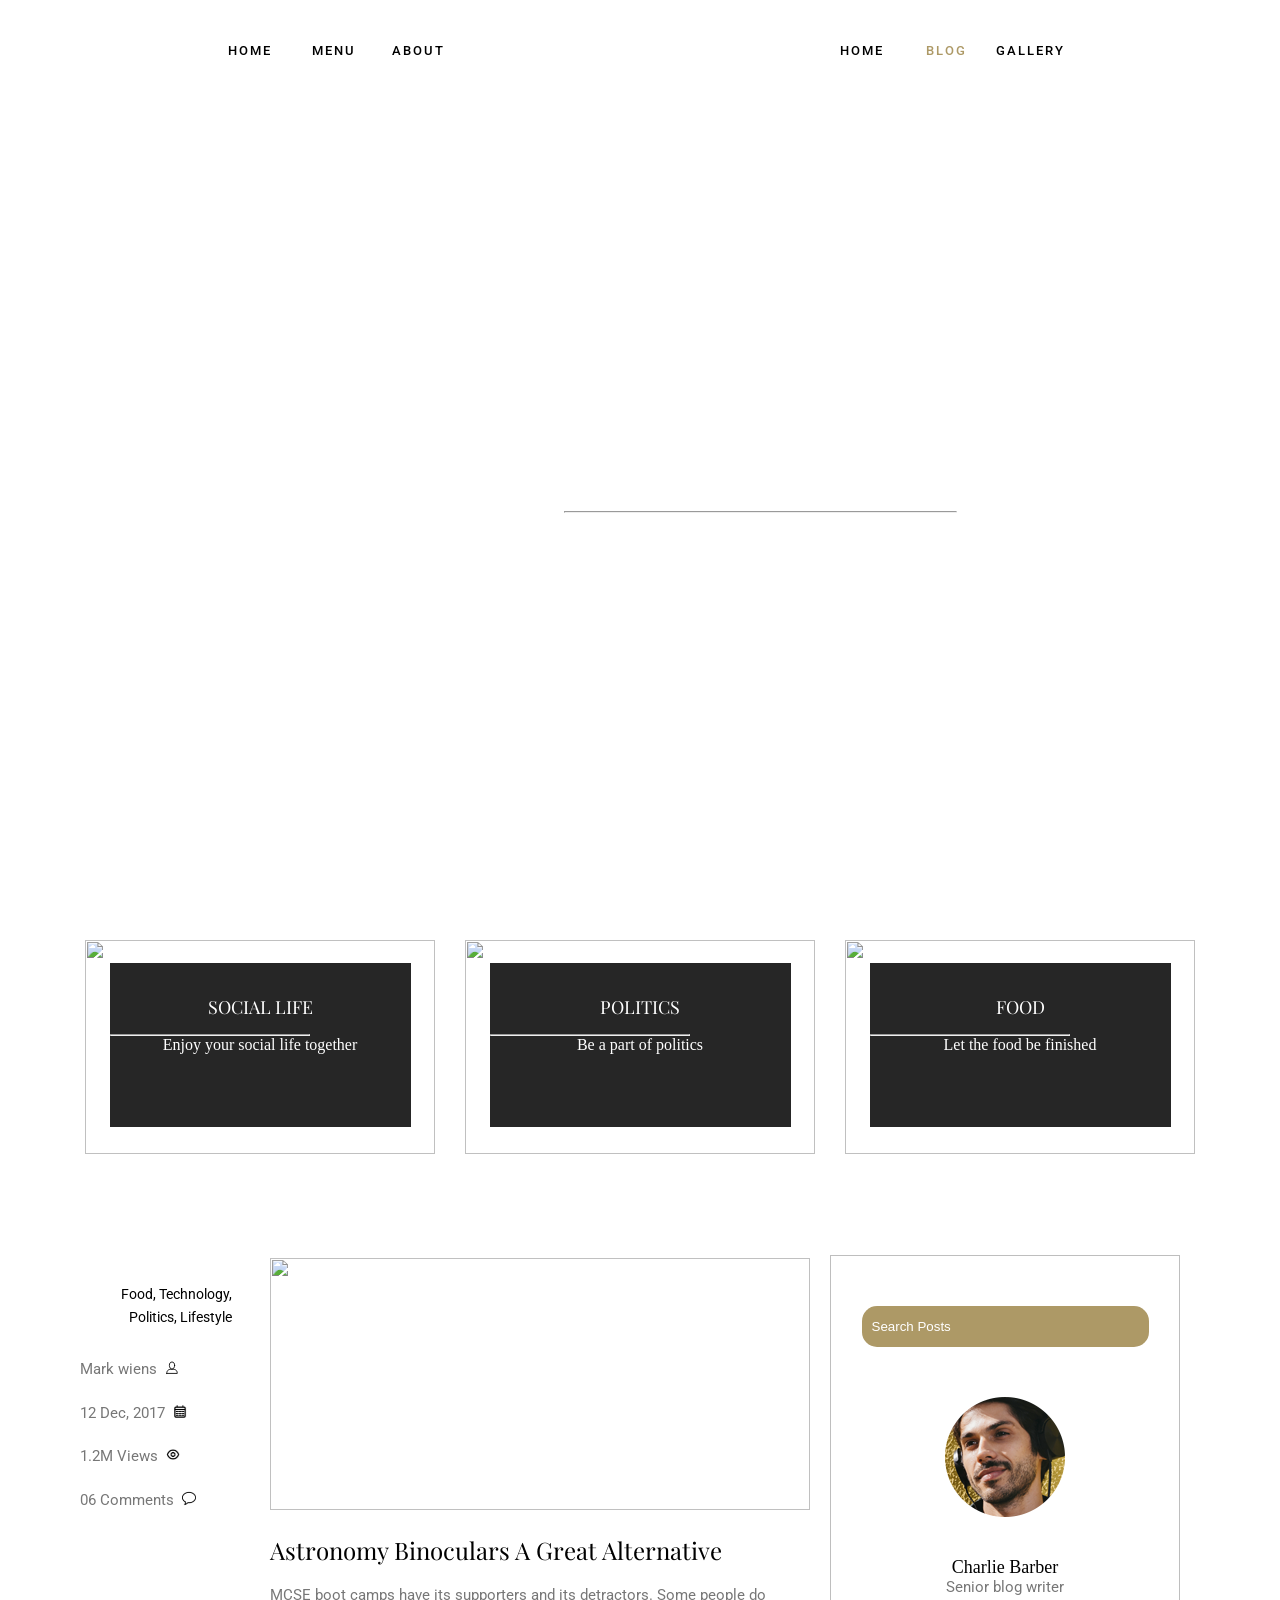
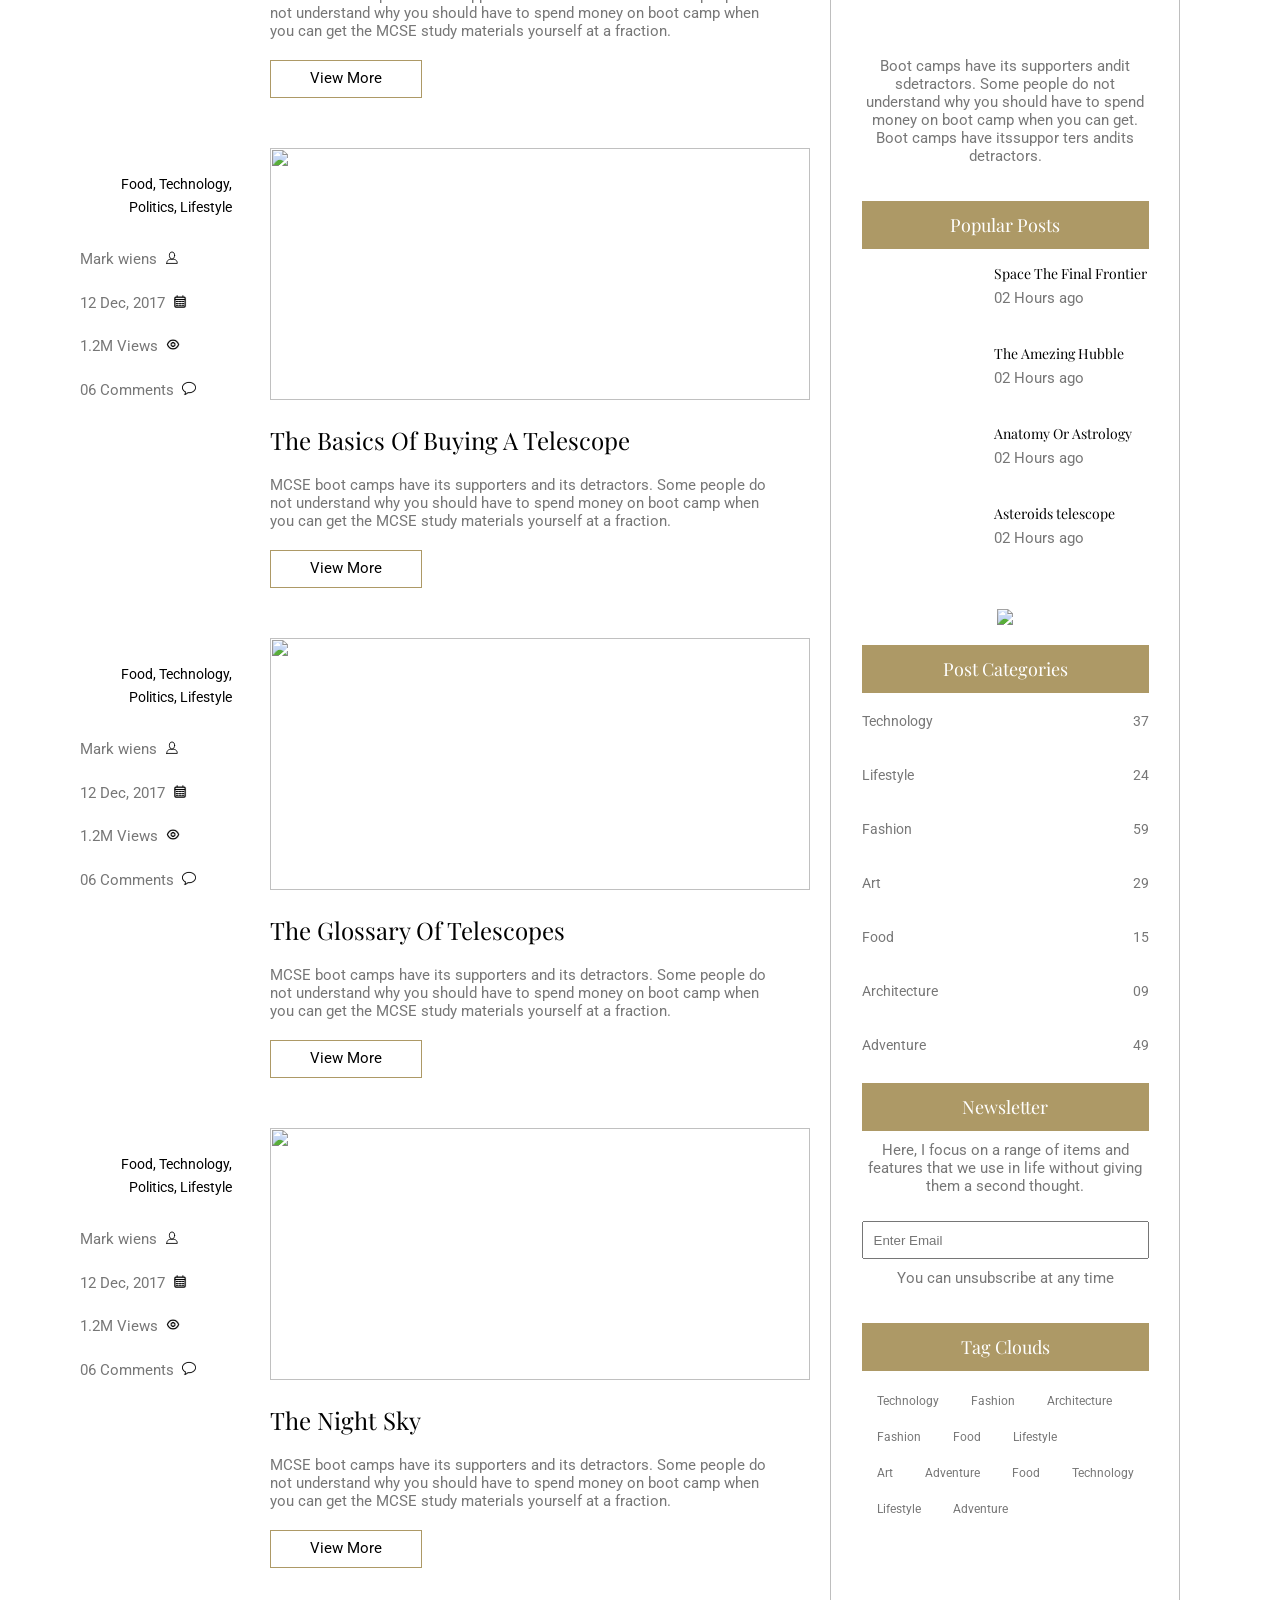
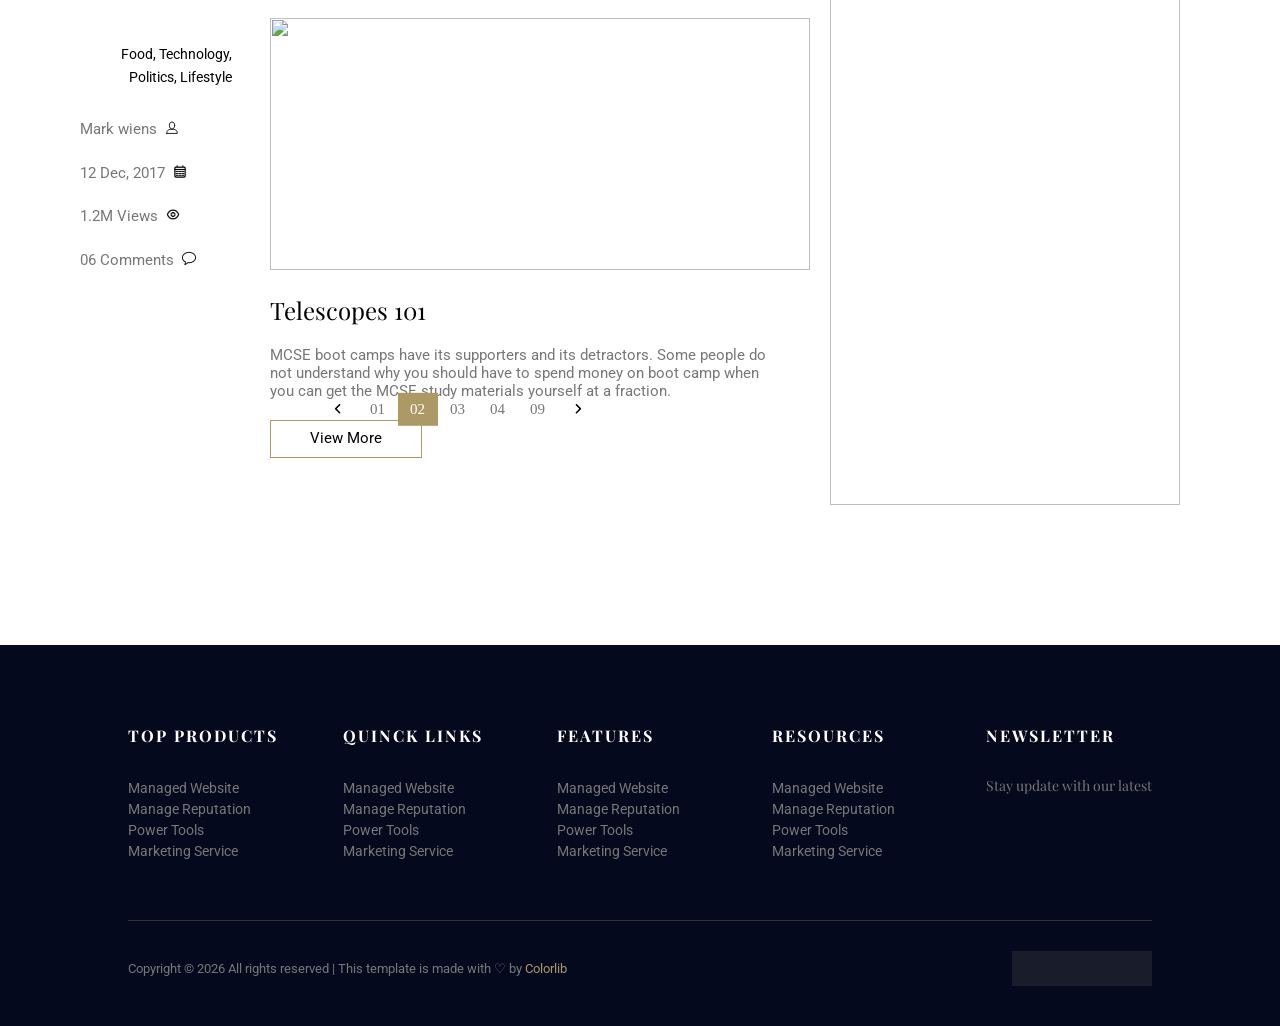
==== blog.html @ 1feb75b2 "Add files via upload" ====
<!DOCTYPE html>
<html lang="en">

<head>
    <meta charset="UTF-8">
    <meta name="viewport" content="width=device-width, initial-scale=1.0">
    <title>Blog</title>
    <link rel="stylesheet" href="css/blog.css">
    <link rel="preconnect" href="https://fonts.googleapis.com">
    <link rel="preconnect" href="https://fonts.gstatic.com" crossorigin>
    <link href="https://fonts.googleapis.com/css2?family=Roboto:ital,wght@0,100..900;1,100..900&display=swap"
        rel="stylesheet">
    <link rel="preconnect" href="https://fonts.googleapis.com">
    <link rel="preconnect" href="https://fonts.gstatic.com" crossorigin>
    <link
        href="https://fonts.googleapis.com/css2?family=Playfair+Display:ital,wght@0,400..900;1,400..900&family=Roboto:ital,wght@0,100..900;1,100..900&display=swap"
        rel="stylesheet">
</head>

<body>
    <header>
        <div class="div-header">
            <a href="index.html" class="link">home</a>
            <a href="menu.html" class="link">menu</a>
            <a href="about.html" class="link">about</a>
            <a href="index.html"><img src="https://preview.colorlib.com/theme/rooftop/img/logo.png" alt=""></a>
            <a href="index.html" class="link">home</a>
            <a id="a-hover" class="link">blog</a>
            <div id="div-hover">
                <a href="blog.html">blog</a><br>
                <a href="blog-detail.html">blog detail</a>
            </div>
            <a href="gallery.html" class="link">gallery</a>
        </div>
    </header>
    <section id="banner">
        <div class="text-container">
            <span id="text1">Rooftop</span><br>
            <hr><span id="text2">A Fine Dinning Restaurant</span>
        </div>
    </section>
    <section id="section1">
        <div class="div1"><img src="https://preview.colorlib.com/theme/rooftop/img/blog/cat-widget1.jpg" alt=""
                class="imagens-section2">
            <div class="div-background">
                <div id="content-detalhes">
                    <h4>SOCIAL LIFE</h4>
                    <hr class="hr-esp">
                    <p>Enjoy your social life together</p>
                </div>
            </div>
        </div>
        <div class="div1"><img src="https://preview.colorlib.com/theme/rooftop/img/blog/cat-widget2.jpg" alt=""
                class="imagens-section2">
            <div class="div-background">
                <div id="content-detalhes">
                    <h4>POLITICS</h4>
                    <hr class="hr-esp">
                    <p>Be a part of politics</p>
                </div>
            </div>
        </div>
        <div class="div1"><img src="https://preview.colorlib.com/theme/rooftop/img/blog/cat-widget3.jpg" alt=""
                class="imagens-section2">
            <div class="div-background">
                <div id="content-detalhes">
                    <h4>FOOD</h4>
                    <hr class="hr-esp">
                    <p>Let the food be finished</p>
                </div>
            </div>
        </div>
    </section>


    <section id="section-principal">
        <div id="div-content">
            <div id="div-complement">
                <div class="caixa-complement">
                    <div class="box-comp">
                        <a href="#" class="prim-a">
                            Food, Technology,<br>
                            Politics, Lifestyle
                        </a>
                    </div>
                    <div class="mini-txt">
                        <a href="">
                            Mark wiens <img src="img/user.svg" class="img-blog">
                        </a>
                        <br>
                        <a href="">
                            12 Dec, 2017 <img src="img/calendar-days.webp" class="img-blog">
                        </a>
                        <br>
                        <a href="">
                            1.2M Views <img src="img/eye.webp" class="img-blog">
                        </a>
                        <br>
                        <a href="">
                            06 Comments <img src="img/bubble.webp" class="img-blog">
                        </a>
                    </div>
                </div>
                <div class="caixa-complement">
                    <div class="box-comp">
                        <a href="#" class="prim-a">
                            Food, Technology,<br>
                            Politics, Lifestyle
                        </a>
                    </div>
                    <div class="mini-txt">
                        <a href="">
                            Mark wiens <img src="img/user.svg" class="img-blog">
                        </a>
                        <br>
                        <a href="">
                            12 Dec, 2017 <img src="img/calendar-days.webp" class="img-blog">
                        </a>
                        <br>
                        <a href="">
                            1.2M Views <img src="img/eye.webp" class="img-blog">
                        </a>
                        <br>
                        <a href="">
                            06 Comments <img src="img/bubble.webp" class="img-blog">
                        </a>
                    </div>
                </div>
                <div class="caixa-complement">
                    <div class="box-comp">
                        <a href="#" class="prim-a">
                            Food, Technology,<br>
                            Politics, Lifestyle
                        </a>
                    </div>
                    <div class="mini-txt">
                        <a href="">
                            Mark wiens <img src="img/user.svg" class="img-blog">
                        </a>
                        <br>
                        <a href="">
                            12 Dec, 2017 <img src="img/calendar-days.webp" class="img-blog">
                        </a>
                        <br>
                        <a href="">
                            1.2M Views <img src="img/eye.webp" class="img-blog">
                        </a>
                        <br>
                        <a href="">
                            06 Comments <img src="img/bubble.webp" class="img-blog">
                        </a>
                    </div>
                </div>
                <div class="caixa-complement">
                    <div class="box-comp">
                        <a href="#" class="prim-a">
                            Food, Technology,<br>
                            Politics, Lifestyle
                        </a>
                    </div>
                    <div class="mini-txt">
                        <a href="">
                            Mark wiens <img src="img/user.svg" class="img-blog">
                        </a>
                        <br>
                        <a href="">
                            12 Dec, 2017 <img src="img/calendar-days.webp" class="img-blog">
                        </a>
                        <br>
                        <a href="">
                            1.2M Views <img src="img/eye.webp" class="img-blog">
                        </a>
                        <br>
                        <a href="">
                            06 Comments <img src="img/bubble.webp" class="img-blog">
                        </a>
                    </div>
                </div>
                <div class="caixa-complement">
                    <div class="box-comp">
                        <a href="#" class="prim-a">
                            Food, Technology,<br>
                            Politics, Lifestyle
                        </a>
                    </div>
                    <div class="mini-txt">
                        <a href="">
                            Mark wiens <img src="img/user.svg" class="img-blog">
                        </a>
                        <br>
                        <a href="">
                            12 Dec, 2017 <img src="img/calendar-days.webp" class="img-blog">
                        </a>
                        <br>
                        <a href="">
                            1.2M Views <img src="img/eye.webp" class="img-blog">
                        </a>
                        <br>
                        <a href="">
                            06 Comments <img src="img/bubble.webp" class="img-blog">
                        </a>
                    </div>
                </div>
            </div>
            <div id="div-post">
                <img src="https://preview.colorlib.com/theme/rooftop/img/blog/feature-img1.jpg" alt=""
                    class="img-texto">
                <h1 id="txt-titulo">Astronomy Binoculars A Great Alternative</h1>
                <p class="txt-coment">MCSE boot camps have its supporters and its detractors. Some people do <br> not
                    understand why you should have to spend money on boot camp when <br> you can get the MCSE study
                    materials yourself at a fraction.</p>
                <a href="" class="botao-view">View More</a>


                <img src="https://preview.colorlib.com/theme/rooftop/img/blog/feature-img2.jpg" alt=""
                    class="img-texto">
                <h1 id="txt-titulo">The Basics Of Buying A Telescope</h1>
                <p class="txt-coment">MCSE boot camps have its supporters and its detractors. Some people do <br> not
                    understand why you should have to spend money on boot camp when <br> you can get the MCSE study
                    materials yourself at a fraction.</p>
                <a href="" class="botao-view">View More</a>


                <img src="https://preview.colorlib.com/theme/rooftop/img/blog/feature-img3.jpg" alt=""
                    class="img-texto">
                <h1 id="txt-titulo">The Glossary Of Telescopes</h1>
                <p class="txt-coment">MCSE boot camps have its supporters and its detractors. Some people do <br> not
                    understand why you should have to spend money on boot camp when <br> you can get the MCSE study
                    materials yourself at a fraction.</p>
                <a href="" class="botao-view">View More</a>


                <img src="https://preview.colorlib.com/theme/rooftop/img/blog/feature-img4.jpg" alt=""
                    class="img-texto">
                <h1 id="txt-titulo">The Night Sky</h1>
                <p class="txt-coment">MCSE boot camps have its supporters and its detractors. Some people do <br> not
                    understand why you should have to spend money on boot camp when <br> you can get the MCSE study
                    materials yourself at a fraction.</p>
                <a href="" class="botao-view">View More</a>


                <img src="https://preview.colorlib.com/theme/rooftop/img/blog/feature-img5.jpg" alt=""
                    class="img-texto">
                <h1 id="txt-titulo">Telescopes 101</h1>
                <p class="txt-coment">MCSE boot camps have its supporters and its detractors. Some people do <br> not
                    understand why you should have to spend money on boot camp when <br> you can get the MCSE study
                    materials yourself at a fraction.</p>
                <a href="" class="botao-view">View More</a>
            </div>
        </div>
        </div>
        <div id="div-perfil">
            <input type="search" id="input-search" placeholder="Search Posts">
            <img src="img/user-info.png" id="img-user" alt="">
            <h1 id="h1-Charlie">Charlie Barber</h1>
            <p>Senior blog writer</p>
            <div id="redes-img-trem">
                <a href="#"><img src="https://cdn-icons-png.flaticon.com/512/59/59439.png" alt="" class="rdsl"></a>
                <a href="#"><img
                        src="https://iconape.com/wp-content/files/od/367794/svg/logo-twitter-logo-icon-png-svg.png"
                        alt="" class="rdsl"></a>
                <a href="#"><img
                        src="https://encrypted-tbn0.gstatic.com/images?q=tbn:ANd9GcRkbJPg9EbyaDKCuuVrRvbw50mMt09s6d_a_A&s"
                        alt="" class="rdsl"></a>
                <a href="#"><img
                        src="https://encrypted-tbn0.gstatic.com/images?q=tbn:ANd9GcQ0gHQYJoPxxzRUWV8Xv_LNqs3pRjEWKLYFbQ&s"
                        alt="" class="rdsl"></a>
            </div>
            <p>Boot camps have its supporters andit sdetractors. Some people do not understand why you should have to
                spend money on boot camp when you can get. Boot camps have itssuppor ters andits detractors.</p>
            <h1 id="pop-posts" class="h1-esp">Popular Posts</h1>
            <div id="div-mini-content">
                <div class="mini-content">
                    <img src="https://preview.colorlib.com/theme/rooftop/img/blog/pp1.jpg" alt="">
                    <div class="lil-txt">
                        <a href="blog-detail.html" class="h1-mini">Space The Final Frontier</a>
                        <p class="p-mini">02 Hours ago</p>
                    </div>
                </div>
                <div class="mini-content">
                    <img src="https://preview.colorlib.com/theme/rooftop/img/blog/pp2.jpg" alt="">
                    <div class="lil-txt">
                        <a href="blog-detail.html" class="h1-mini">The Amezing Hubble</a>
                        <p class="p-mini">02 Hours ago</p>
                    </div>
                </div>
                <div class="mini-content">
                    <img src="https://preview.colorlib.com/theme/rooftop/img/blog/pp3.jpg" alt="">
                    <div class="lil-txt">
                        <a href="blog-detail.html" class="h1-mini">Anatomy Or Astrology</a>
                        <p class="p-mini">02 Hours ago</p>
                    </div>
                </div>
                <div class="mini-content">
                    <img src="https://preview.colorlib.com/theme/rooftop/img/blog/pp4.jpg" alt="">
                    <div class="lil-txt">
                        <a href="blog-detail.html" class="h1-mini">Asteroids telescope</a>
                        <p class="p-mini">02 Hours ago</p>
                    </div>
                </div>
            </div>
            <img src="https://preview.colorlib.com/theme/rooftop/img/blog/ads-banner.jpg" id="propaganda">
            <h1 id="post-cat" class="h1-esp">Post Categories</h1>
            <div id="cat-div">
                <a href="#" class="txt-n">Technology <span class="span-n">37</span></a><br>
                <a href="#" class="txt-n">Lifestyle <span class="span-n">24</span></a><br>
                <a href="#" class="txt-n">Fashion <span class="span-n">59</span></a><br>
                <a href="#" class="txt-n">Art <span class="span-n">29</span></a><br>
                <a href="#" class="txt-n">Food <span class="span-n">15</span></a><br>
                <a href="#" class="txt-n">Architecture <span class="span-n">09</span></a><br>
                <a href="#" class="txt-n">Adventure <span class="span-n">49</span></a>
            </div>
            <h1 id="h1-new" class="h1-esp">Newsletter</h1>
            <p>Here, I focus on a range of items and features that we use in life without giving them a second thought.
            </p>
            <input type="email" placeholder="Enter Email" id="inp-email">
            <p>You can unsubscribe at any time</p>
            <h1 id="h1-tag" class="h1-esp">Tag Clouds</h1>
            <div id="botoesz">
                <a href="#" class="a-botaozinho">Technology</a>
                <a href="#" class="a-botaozinho">Fashion</a>
                <a href="#" class="a-botaozinho">Architecture <br></a><br>
                <a href="#" class="a-botaozinho">Fashion</a>
                <a href="#" class="a-botaozinho">Food</a>
                <a href="#" class="a-botaozinho">Lifestyle <br></a><br>
                <a href="#" class="a-botaozinho">Art</a>
                <a href="#" class="a-botaozinho">Adventure</a>
                <a href="#" class="a-botaozinho">Food</a>
                <a href="#" class="a-botaozinho">Technology <br></a><br>
                <a href="#" class="a-botaozinho">Lifestyle</a>
                <a href="#" class="a-botaozinho">Adventure</a>
            </div>
        </div>
    </section>
    <div id="numeros">
        <ul id="ulnumeros">
            <li class="li-icone"><a href="#"><img src="img/angle-left-solid-full.svg" alt=""></a></li>
            <li><a href="#" class="aa">01</a></li>
            <li><a href="#" id="colorido" class="colorido">02</a></li>
            <li><a href="#" class="aa">03</a></li>
            <li><a href="#" class="aa">04</a></li>
            <li><a href="#" class="aa">09</a></li>
            <li class="li-icone"><a href="#"><img src="img/angle-right-solid-full.svg" alt=""></a></li>
        </ul>
    </div>

    <footer id="rodape">
        <div id="rodape-sla">
        <div class="rodape-column">
            <h1>TOP PRODUCTS</h1>
			<a href="#">Managed Website</a> <br>
            <a href="#">Manage Reputation</a><br>
            <a href="#">Power Tools</a><br>
            <a href="#">Marketing Service</a><br>
        </div>

        <div class="rodape-column">
            <h1>QUINCK LINKS</h1>
			<a href="#">Managed Website</a> <br>
            <a href="#">Manage Reputation</a><br>
            <a href="#">Power Tools</a><br>
            <a href="#">Marketing Service</a><br>
        </div>

        <div class="rodape-column">
            <h1>FEATURES</h1>
			<a href="#">Managed Website</a> <br>
            <a href="#">Manage Reputation</a><br>
            <a href="#">Power Tools</a><br>
            <a href="#">Marketing Service</a><br>
        </div>

        <div class="rodape-column">
            <h1>RESOURCES</h1>
			<a href="#">Managed Website</a> <br>
            <a href="#">Manage Reputation</a><br>
            <a href="#">Power Tools</a><br>
            <a href="#">Marketing Service</a><br>
        </div>

        <div class="newsletter">
            <h1>NEWSLETTER</h1>
            <p>Stay update with our latest</p>
        </div>
        </div>

        <div id="copy">
            <p>Copyright © 2026 All rights reserved | This template is made with ♡ by <span
                    class="highlight">Colorlib</span></p>
            <div id="redes-img">
                <a href="#"><img src="https://cdn-icons-png.flaticon.com/512/59/59439.png" alt="" class="rdsl"></a>
                <a href="#"><img
                        src="https://iconape.com/wp-content/files/od/367794/svg/logo-twitter-logo-icon-png-svg.png"
                        alt="" class="rdsl"></a>
                <a href="#"><img
                        src="https://encrypted-tbn0.gstatic.com/images?q=tbn:ANd9GcRkbJPg9EbyaDKCuuVrRvbw50mMt09s6d_a_A&s"
                        alt="" class="rdsl"></a>
                <a href="#"><img
                        src="https://encrypted-tbn0.gstatic.com/images?q=tbn:ANd9GcQ0gHQYJoPxxzRUWV8Xv_LNqs3pRjEWKLYFbQ&s"
                        alt="" class="rdsl"></a>
            </div>
        </div>
    </footer>


</body>

</html>
---- css/blog.css ----
*{
    padding: 0;
    margin: 0;
    box-sizing: border-box;
    font-weight: normal;
}
#atual{
    color: rgb(173, 153, 102);
}
header{
    font-family: "Roboto", sans-serif;
    background-color: white;
    position: -webkit-sticky;
    position: sticky;
    top: 0;
    z-index: 1000;
    box-sizing: border-box;
    color: black;
    display: flex;
    height: 100px;
    text-transform: uppercase;
    justify-content: center;
}
header img{
    width: 67px;
    margin: 0 180px;
}
.div-header{
    justify-self: center;
    width: 1110px;
    text-align: center;
    justify-content: center ;
    align-items: center;
    display: flex;
    align-self: center;
}
.link{
    font-weight:500;
    letter-spacing: 2px;
    font-family: "Roboto", sans-serif;
    z-index: 1;
    position: relative;
    text-align: center;
    text-decoration: none;
    color: black;
    font-size: 13px;
    width: 84px;
}
.link:hover{
    color: rgb(173, 153, 102);
}

#banner{
    font-family: "Playfair Display", serif;
    background-size: cover;
    position: relative;
    margin: 0 auto;
    display: flex;
    width: 1520px;
    height: 750px;
    background-image: url(https://preview.colorlib.com/theme/rooftop/img/header-bg.png);
    background-position: center;
    box-sizing: border-box;
    text-align: center;
    align-items: center;
    justify-content: center;
    text-transform: uppercase;
    color: white;
}
#text1{
    font-size: 70px;
    letter-spacing: 10px;
}
#text2{
    font-size: 18px;
    font-family: "Roboto", sans-serif;
}

#div-hover{
    display: none;
}

#a-hover{
    color: rgb(173, 153, 102);
}

#a-hover:hover + #div-hover{
    z-index: 0;
    text-align: left;
    flex-direction: column;
    bottom: 510px;
    left: 61%;
    position: absolute;
    background-color: #ffffff;
    display: flex;
    transform: translateY(479%);
    padding: 10px;
}
#div-hover:hover{
    display: flex;
    z-index: 0;
    text-align: left;
    flex-direction: column;
    bottom: 510px;
    left: 61%;
    position: absolute;
    background-color: #ffffff;
    display: flex;
    transform: translateY(479%);
    padding: 10px;
}
#div-hover a{
    display: flex;
    font-size: 13px;
    color: black;
    text-decoration: none;
    font-family: "Roboto", sans-serif;
    margin-left: 5px;
}
.imagens-section2{
    width: 350px;
    height: 214px;
}
#section1{
    display: flex;
     justify-content: center;
     align-items: center;
     padding-top: 90px;
}
.div1{
    padding-right: 15px;
    padding-left: 15px;
    height: 300px;
}
.div-background{
    background: rgba(0, 0, 0, 0.85);
    margin: 7%;
    width: 301px;
    height: 164px;
    transform: translateY(-220px)
}

.div-background:hover{
    background-color: rgb(173, 153, 102, 0.85);
}

h4{
    color: #ffffff;
    margin-bottom: 15px;
    font-size: 18px;
    font-weight: normal;
    font-family: 'Playfair Display', serif;
    text-transform: uppercase
    
}
p {
    color: #ffffff;
    margin: 0px;
}
.hr-esp{
    width: 200px;
    justify-self: center;
}
#content-detalhes{
    top: 20%;
    left: 0;
    right: 0;
    margin-left: auto;
    margin-right: auto;
    color: #fff;
    bottom: 0px;
    position: absolute;                
    text-align: center;
}


ul{
    list-style-type: none
}

#lista{
    padding-left: 15px;
    padding-right: 15px;
    margin-bottom: 16px;
    width: 117px;
    height: 25px;
}
.ulsection2{
    width: 190px;
    padding-right: 15px;
    height: 456px;
}
.linka{
    line-height: 23.8px;
    text-align: right;
    justify-self: right;
    font-size: 14px;
    width: 160px;
    height: 51px;
    color: black;
    text-decoration: none;
}
.linka:hover{
    color: rgb(173, 153, 102);
}
#div-complement{
    height: 2450px;
    width: 190px;
}
.caixa-complement{
    width: 190px;
    height: 490px;
    justify-content: center;
    text-align: right;
}
.box-comp{
    display: flex;
    margin-bottom: 30px;
}
.prim-a{
    margin-top: 25px;
    justify-self: center;
    text-align: right;
    padding-left: 41px;
    font-size: 14px;
    font-family: "Roboto", sans-serif;
    text-decoration: none;
    color: #000;
    line-height: 23.8px;
}
.mini-txt{
    width: 160px;
    height: 166px;
}
.mini-txt a{
    justify-self: right;
    display: flex;
    height: 25.5px;
    font-size: 15px;
    font-family: "Roboto", sans-serif;
    text-decoration: none;
    color: #777777;
}
.img-blog{
    width: 13.5px;
    height: 15px;
    vertical-align: top;
    margin-left: 8px;
}
#div-content{
    display: flex;
    justify-content: space-between;
}
.img-texto{
    width: 540px;
    height: 252px;
}
#div2section2{
    padding-left: 15px;
    padding-right: 15px;
}
#txt-titulo{
    margin-top: 20px;
    margin-bottom: 20px;
    font-size: 24px;
    font-family: 'Playfair Display', serif;
    font-weight: normal;
}
.txt-coment{
    color: #777777;
    font-size: 15px;
    font-family: "Roboto", sans-serif;
    margin-bottom: 20px;
}
#section-principal{
    display: flex;              
    justify-content: center;      
    align-items: center;
}
.botao-view{
    color: rgb(0, 0, 0);
    display: flex;
    padding: 0px 30px;
    width: 152px;
    height: 38px;
    justify-content: center;
    text-align: center;
    font-family: "Roboto", sans-serif;
    font-size: 15px;
    background-color: rgb(255, 255, 255);
    text-decoration: none;
    border: 1px solid #ad9966;
    line-height: 35px;
    font-weight: normal;
    margin-bottom: 50px;
}
.botao-view:hover{
    background-color: rgb(173, 153, 102);
    color: #fff;
}
#button{
    border-bottom-right-radius: 20px;
    border-top-right-radius: 20px;
    width: 58px;
    padding: 6px;
    background: #ad9966;
    color: #fff;
    font-size: 17px;
    border: none;
    height: 41px;
}
#div-perfil{
    margin: 15px 20px 20px 20px;
    width: 350px;
    height: 2450px;
    background-color: rgb(255, 255, 255);
    border: #7777777a 1px solid;
    display: flex;
    position: relative;
    flex-direction: column;
    align-items: center;
}
#div-perfil p{
    font-size: 15px;
    font-family: 'Roboto', sans-serif;
    color: rgb(119, 119, 119);
    width: 287px;
    text-align: center;
    justify-self: center;
    margin-bottom: 16px;
}
#h1-Charlie{
    font-size: 18px;
    margin-top: 40px;
}
.h1-esp{
    width: 287px;
    padding: 12px 0;
    color: white;
    background-color: rgb(173, 153, 102);
    text-align: center;
    justify-self: center;
    font-size: 18px;
    font-family: 'Playfair Display', serif;
    margin-bottom: 10px;
    margin-top: 20px;
}
#cat-div{
    width: 287px;
}
.txt-n{
    width: 287px;
    display: flex;
    padding: 10px 0;
    font-size: 14px;
    font-family: 'Roboto', sans-serif;
    text-decoration: none;
    color:#777777;
    justify-content: space-between;
}
.span-n{
    display: flex;
    justify-self: right;
    display: flex;
    font-size: 14px;
    font-family: 'Roboto', sans-serif;
    text-decoration: none;
    color:#777777;
}
#botoesz{
    margin-top: 10px;
    text-align: left;
}
.a-botaozinho{
    margin-bottom: 10px;
    font-size: 12px;
    font-family: 'Roboto', sans-serif;
    padding: 4px 14px;
    text-decoration: none;
    color:#777777;
    background-color: white;
}
.a-botaozinho:hover{
    color: white;
    background-color: rgb(173, 153, 102);
}
#inp-email{
    height: 38px;
    width: 287px;
    padding: 10px;
    color: #777777;
    margin: 10px 0;
}
#inp-email:focus{
    outline: none;

}
#input-search{
    margin-top: 50px;
    margin-bottom: 50px;
    display: flex;
    width: 287px;
    height: 41px;
    border-radius: 15px;
    justify-self: center;
    background-color: rgb(173, 153, 102);
    color: white;
    padding: 10px;
    border: none;
}
#input-search::placeholder{
    color: white;
}
#input-search:focus{
    outline: none;
}
#input-search::-webkit-search-cancel-button{
    display: none;
}
.h1-mini{
    text-align: left;
    font-size: 14px;
    font-family: 'Playfair Display', serif;
    height: 25px;
    color: black;
    text-decoration: none;
}
.p-mini{
    text-align: left;
    margin-bottom: 0 !important;
    padding: 0;
    height: 25px;
    width: 90px !important;
}
.lil-txt{
    justify-content: center;
    height: 60px;
    display: flex;
    width: 155px;
    flex-direction: column;
}
.mini-content{
    margin-bottom: 20px;
    text-align: left;
    display: flex;
    justify-content: space-between;
    width: 287px;
    height: 60px;
}
#propaganda{
    margin-top: 30px;
}
#img-user{
    position: relative;
    width: 120px;
    height: 120px;
}
#redes-img-trem {
    display: flex;
    margin-bottom: 10px;
}
#redes-img-trem a {
    background-color: white;
    width: 35px;
    height: 35px;
    display: flex;
    justify-content: center;
    align-items: center;
}
#redes-img-trem a img {
    width: 16px; 
    height: auto;
    filter: brightness(1);
    background-color: white;
}
#redes-img-trem a:hover {
    background-color: rgb(173, 153, 102);
}
#redes-img-trem a:hover img {
    filter: brightness(1); 
}


#rodape{
    margin-top: 100px;
    background-color: #04091e; 
    color: #ffffff;
    padding: 80px 10% 40px 10%;
    font-family: 'Playfair Display', serif;
}
#rodape-sla {
    display: flex;
    justify-content: space-between;
    flex-wrap: wrap;
    gap: 30px;
    margin-bottom: 60px;
}
.rodape-column {
    flex: 1;
    min-width: 180px;
}
.rodape-column h1 {
    font-size: 16px;
    margin-bottom: 30px;
    font-weight: bold;
    letter-spacing: 2px;
    text-transform: uppercase;
}
.rodape-column a {
    color: rgb(119, 119, 119);
    text-decoration: none;
    font-size: 14px;
    font-family: 'Roboto', sans-serif;
    margin-bottom: 12px;
    list-style: none;
    padding: 0;

}
.rodape-column a:hover {
    color: rgb(173, 153, 102);
}
.newsletter h1 {
    font-size: 16px;
    margin-bottom: 30px;
    font-weight: bold;
    letter-spacing: 2px;
    text-transform: uppercase;
}
.newsletter p {
    color: rgb(119, 119, 119);
    font-size: 14px;
    margin-bottom: 20px;
}
#copy {
    border-top: 1px solid #333;
    padding-top: 30px;
    display: flex;
    justify-content: space-between;
    align-items: center;
    flex-wrap: wrap;
}
#copy p {
    color: rgb(119, 119, 119);
    font-size: 13px;
    font-family: 'Roboto', sans-serif;
}
.highlight {
    color: rgb(173, 153, 102);
}
#redes-img {
    display: flex;
}
#redes-img a {
    background-color: #191d2b;
    width: 35px;
    height: 35px;
    display: flex;
    justify-content: center;
    align-items: center;
}
#redes-img a img {
    width: 16px; 
    height: auto;
    filter: brightness(1) invert(1); 
}
#redes-img a:hover {
    background-color: rgb(173, 153, 102);
}
#redes-img a:hover img {
    filter: brightness(1); 
}
#div-hover{
    display: none;
    z-index: 0;
    text-align: left;
    flex-direction: column;
    position: absolute;
    background-color: #ffffff;
    padding: 10px;
    top: -370%;
    transform: translateX(-20%);
    height: 90px;
}
#a-hover:hover + #div-hover, 
#div-hover:hover {
    display: flex;
    left: 1290px;
}
#div-hover a{
    font-size: 13px;
    color: black;
    text-decoration: none;
    font-family: "Roboto", sans-serif;
    padding: 5px 0;
}
#div-hover a:hover{
    color: rgb(173, 153, 102);
}

#numeros{
    width: 100%;
    margin: 110px auto 120px auto;
}

#numeros li{
    width: 40px;
}

#ulnumeros{
display: flex;
position: absolute;
  top: 50%;
  left: 50%;
  transform: translate(-115%, 8730%);
}

#numeros a{
    color: #777777;
    font-size: 15px;
    font-weight: 400;
    display: block;
    letter-spacing: 0;
    transition: 0.4s ease;
    padding: 8px 12px;
}

#numeros a:hover{
    color: white;
    background-color: #ad9966;
}

#colorido{
    color: #fff !important;
    background-color: #ad9966;
    text-decoration: none;
}

.li-icone a{
    padding: 8px 9.5px ;
}

#numeros svg{
    width: 20px;
    vertical-align: middle;
}

#numeros path{
    transition: all 0.4s ease;
}

#numeros a:hover path{
    fill: white;
}
.aa{
    color: #777777;
    text-decoration: none;
}
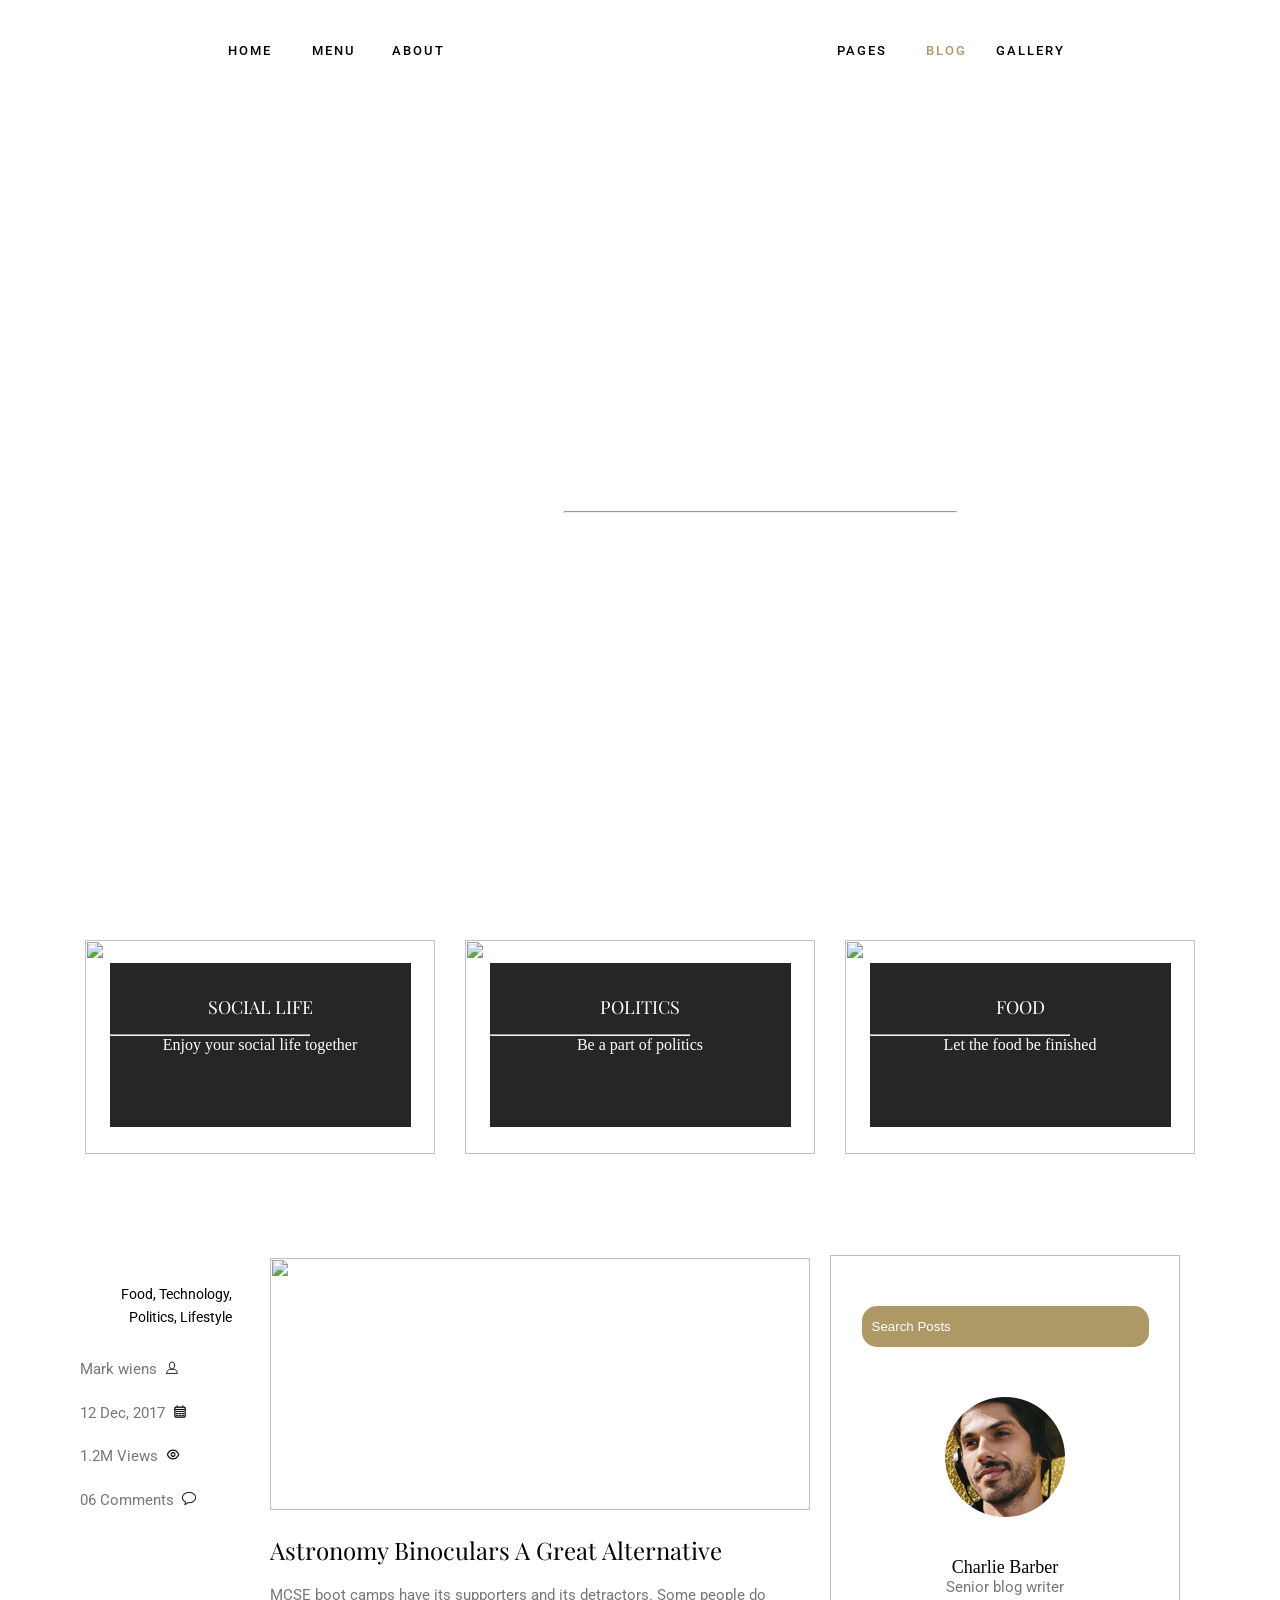
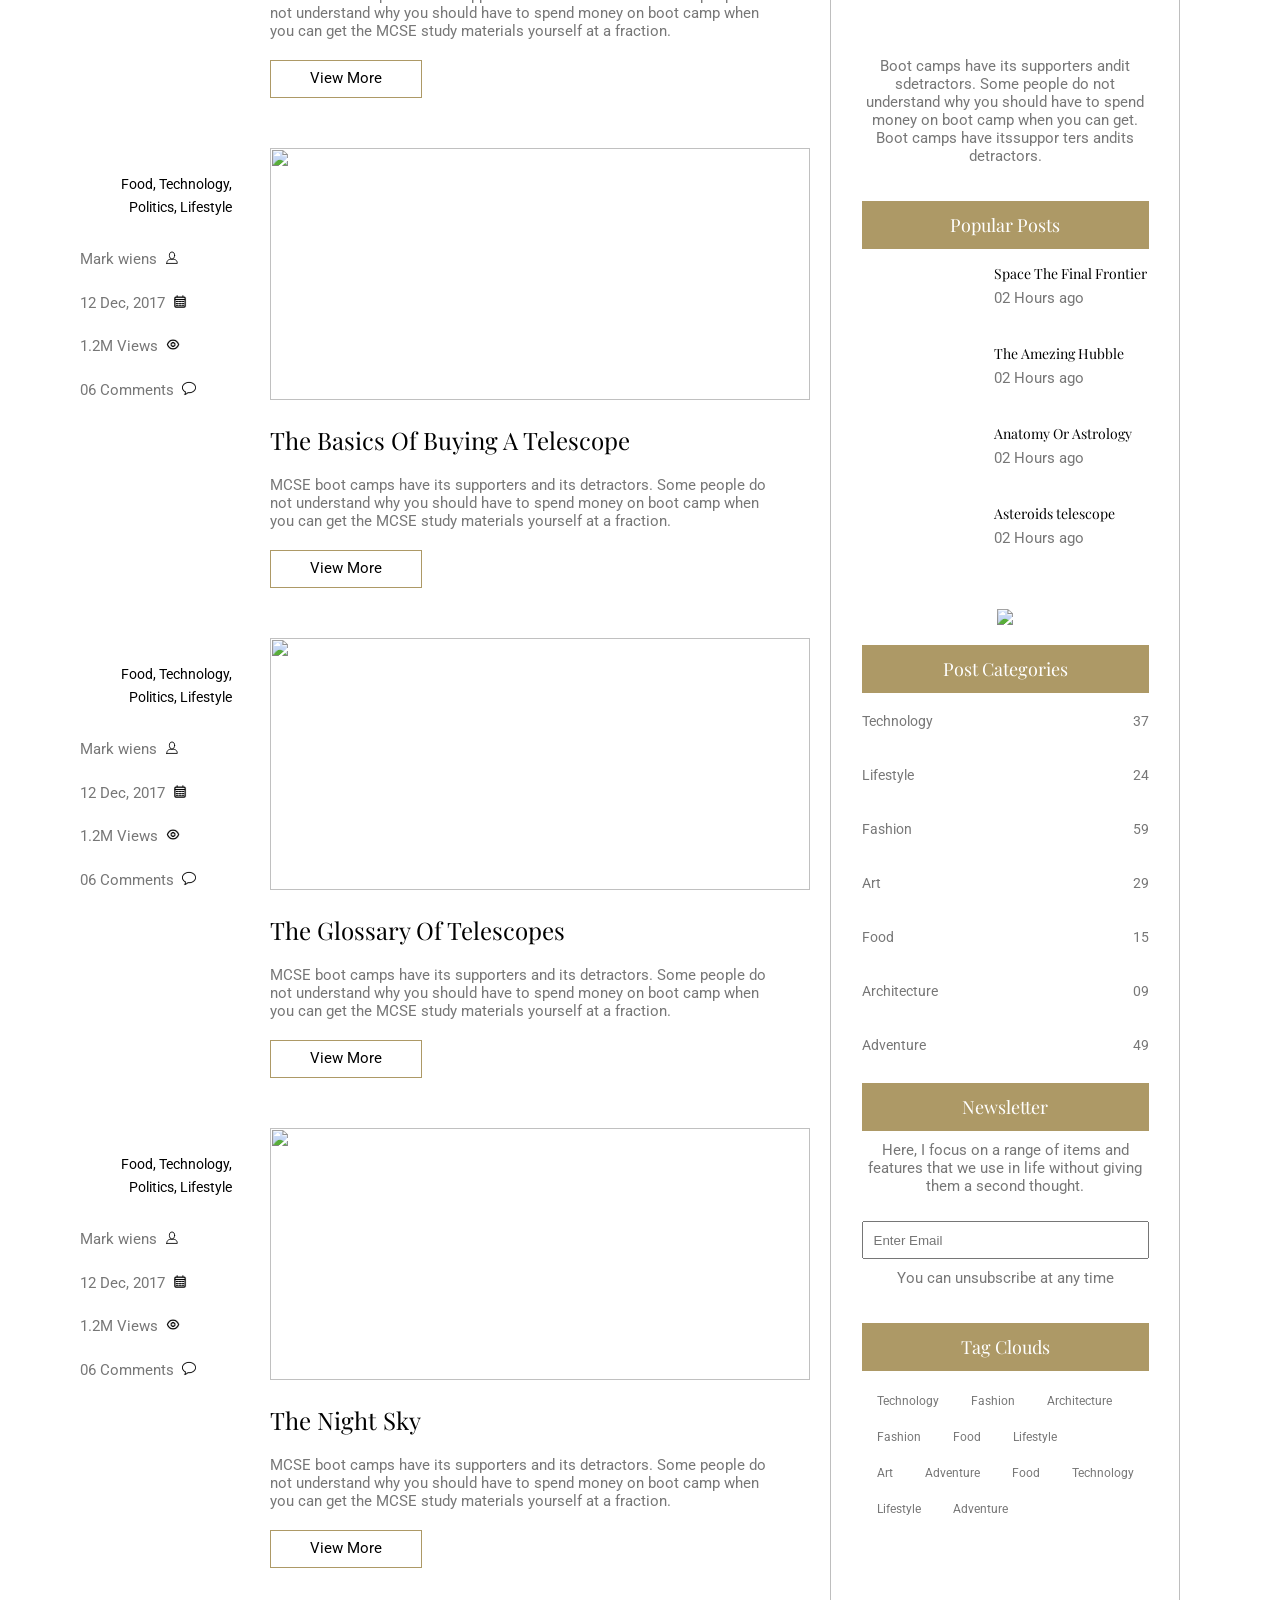
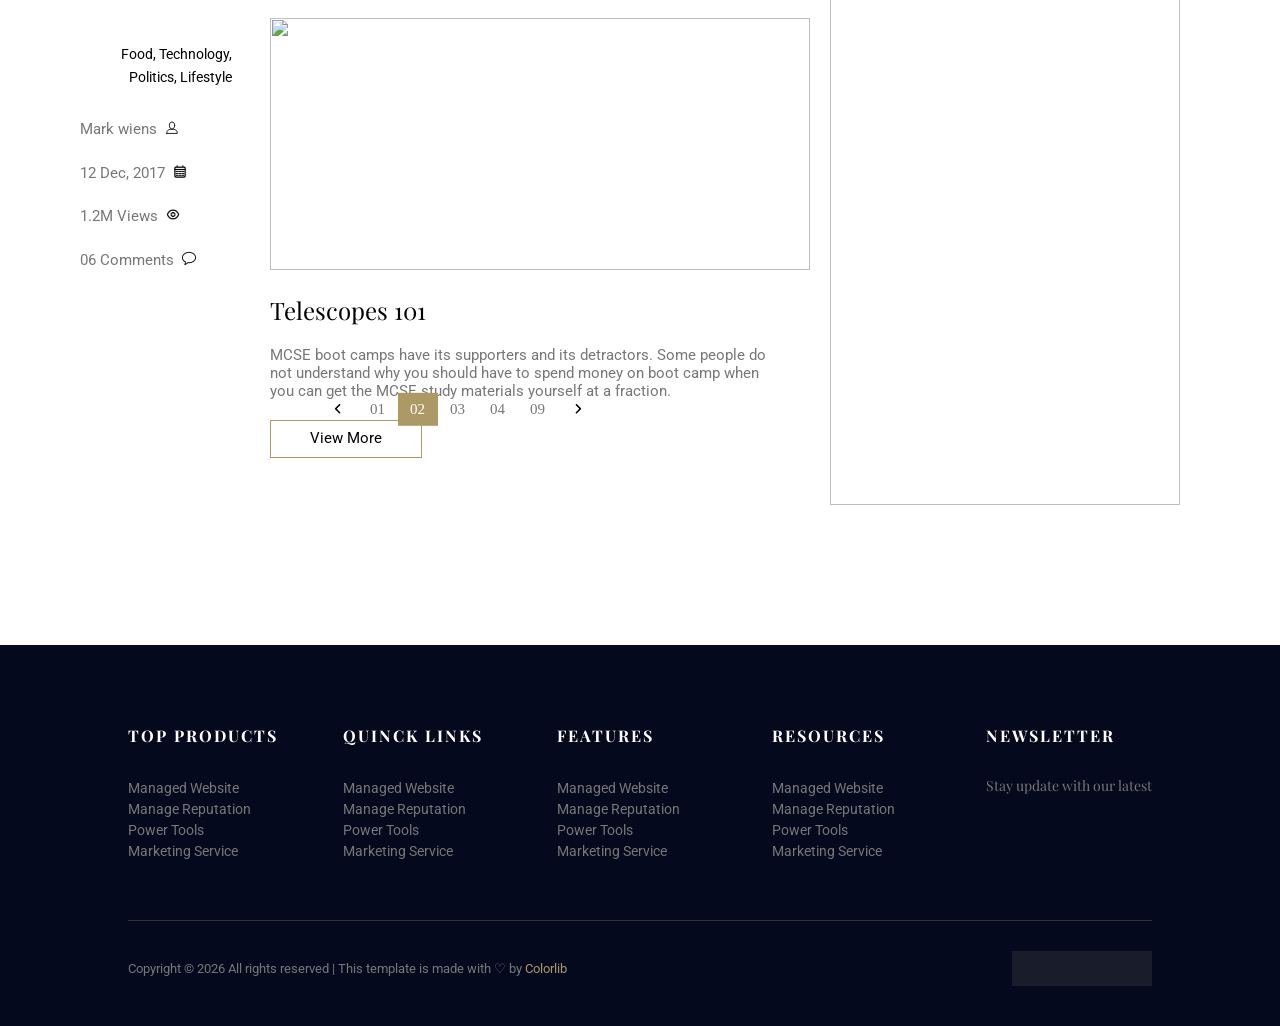
==== commit 0146fd86: "Update blog.html" ====
--- a/blog.html
+++ b/blog.html
@@ -24,7 +24,7 @@
             <a href="menu.html" class="link">menu</a>
             <a href="about.html" class="link">about</a>
             <a href="index.html"><img src="https://preview.colorlib.com/theme/rooftop/img/logo.png" alt=""></a>
-            <a href="index.html" class="link">home</a>
+            <a href="index.html" class="link">pages</a>
             <a id="a-hover" class="link">blog</a>
             <div id="div-hover">
                 <a href="blog.html">blog</a><br>
@@ -405,4 +405,4 @@
 
 </body>
 
-</html>+</html>
